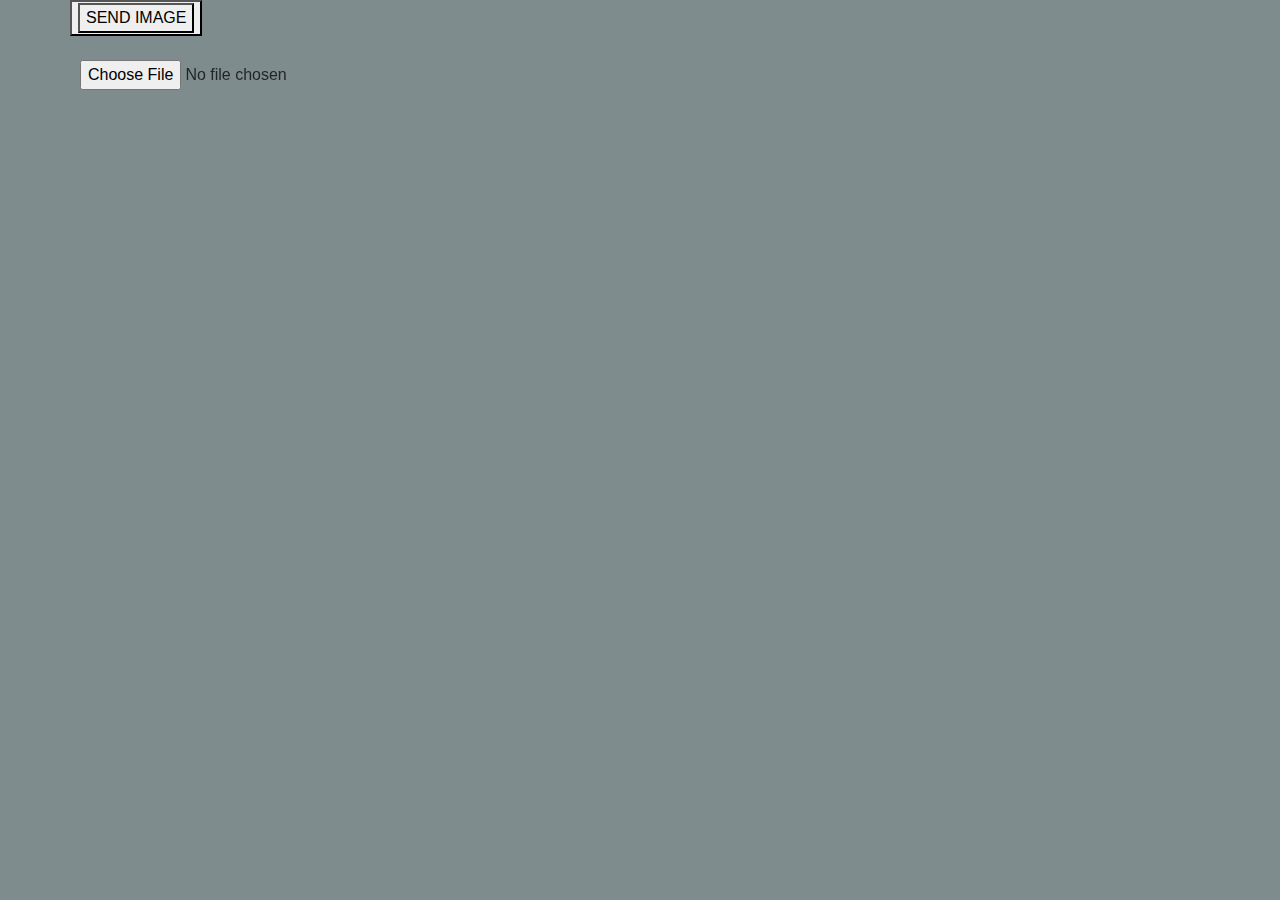
==== CycleGAN/CycleGAN_HTTP/index.html @ 0a714ddd "reorganize folders" ====
<html>
<head>
  	<meta charset="UTF-8">
	  <script language="javascript" type="text/javascript" src="libraries/p5.js"></script>
	  <script language="javascript" type="text/javascript" src="libraries/p5.dom.js"></script>
	  <link rel="stylesheet" href="https://stackpath.bootstrapcdn.com/bootstrap/4.3.1/css/bootstrap.min.css" integrity="sha384-ggOyR0iXCbMQv3Xipma34MD+dH/1fQ784/j6cY/iJTQUOhcWr7x9JvoRxT2MZw1T" crossorigin="anonymous">
  	
  	<style> body {padding: 0; margin: 0; background-color: #7f8c8d;} </style>
</head>

<body>
<div class="container">
	<div class="row">
		<div id="the_canvas">
  		<button id="send_btn" type="button"></button>
  </div>
</div>
  <!-- The main script -->
  <script src="cyclegan.js"></script>
</body>

</html>
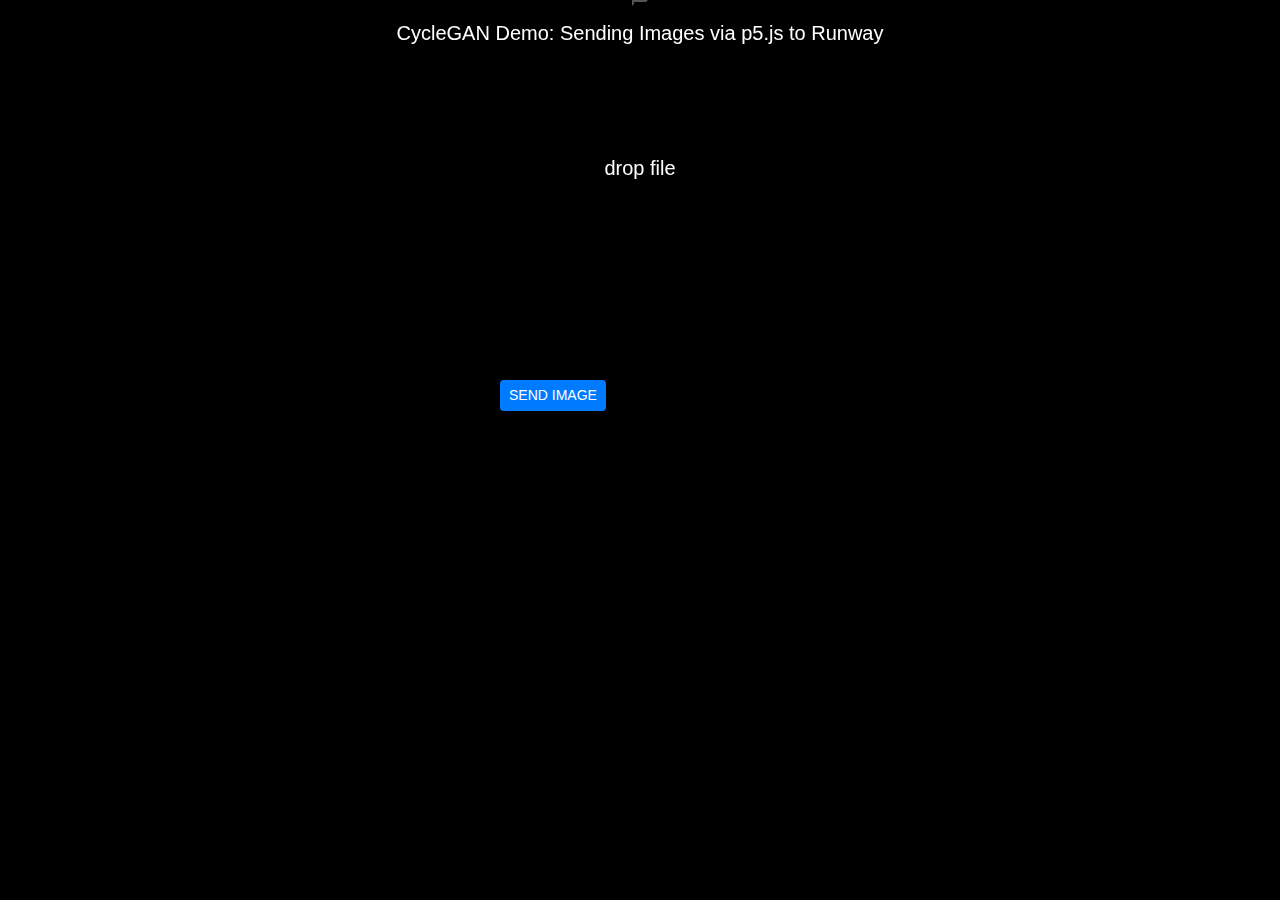
==== commit 145b6eed: "fix interface style, update README" ====
--- a/CycleGAN/CycleGAN_HTTP/index.html
+++ b/CycleGAN/CycleGAN_HTTP/index.html
@@ -3,16 +3,20 @@
   	<meta charset="UTF-8">
 	  <script language="javascript" type="text/javascript" src="libraries/p5.js"></script>
 	  <script language="javascript" type="text/javascript" src="libraries/p5.dom.js"></script>
-	  <link rel="stylesheet" href="https://stackpath.bootstrapcdn.com/bootstrap/4.3.1/css/bootstrap.min.css" integrity="sha384-ggOyR0iXCbMQv3Xipma34MD+dH/1fQ784/j6cY/iJTQUOhcWr7x9JvoRxT2MZw1T" crossorigin="anonymous">
-  	
-  	<style> body {padding: 0; margin: 0; background-color: #7f8c8d;} </style>
+	  	<link rel="stylesheet" href="https://stackpath.bootstrapcdn.com/bootstrap/4.3.1/css/bootstrap.min.css" integrity="sha384-ggOyR0iXCbMQv3Xipma34MD+dH/1fQ784/j6cY/iJTQUOhcWr7x9JvoRxT2MZw1T" crossorigin="anonymous">
+	  <link rel="stylesheet" href="main.css">
+	  <link rel="stylesheet" href="style/main.css">
 </head>
 
 <body>
 <div class="container">
-	<div class="row">
-		<div id="the_canvas">
-  		<button id="send_btn" type="button"></button>
+	<div class="row justify-content-md-center">
+		<div id="p5canvas">
+  </div>
+  <div class="row justify-content-md-center">
+
+	<button id="send_btn" class="send_button"></button>
+
   </div>
 </div>
   <!-- The main script -->
--- a/CycleGAN/CycleGAN_HTTP/style/main.css
+++ b/CycleGAN/CycleGAN_HTTP/style/main.css
@@ -0,0 +1,7 @@
+body {
+    background-color: #000;
+} 
+
+.send_button{
+    background-color: #000;
+}
